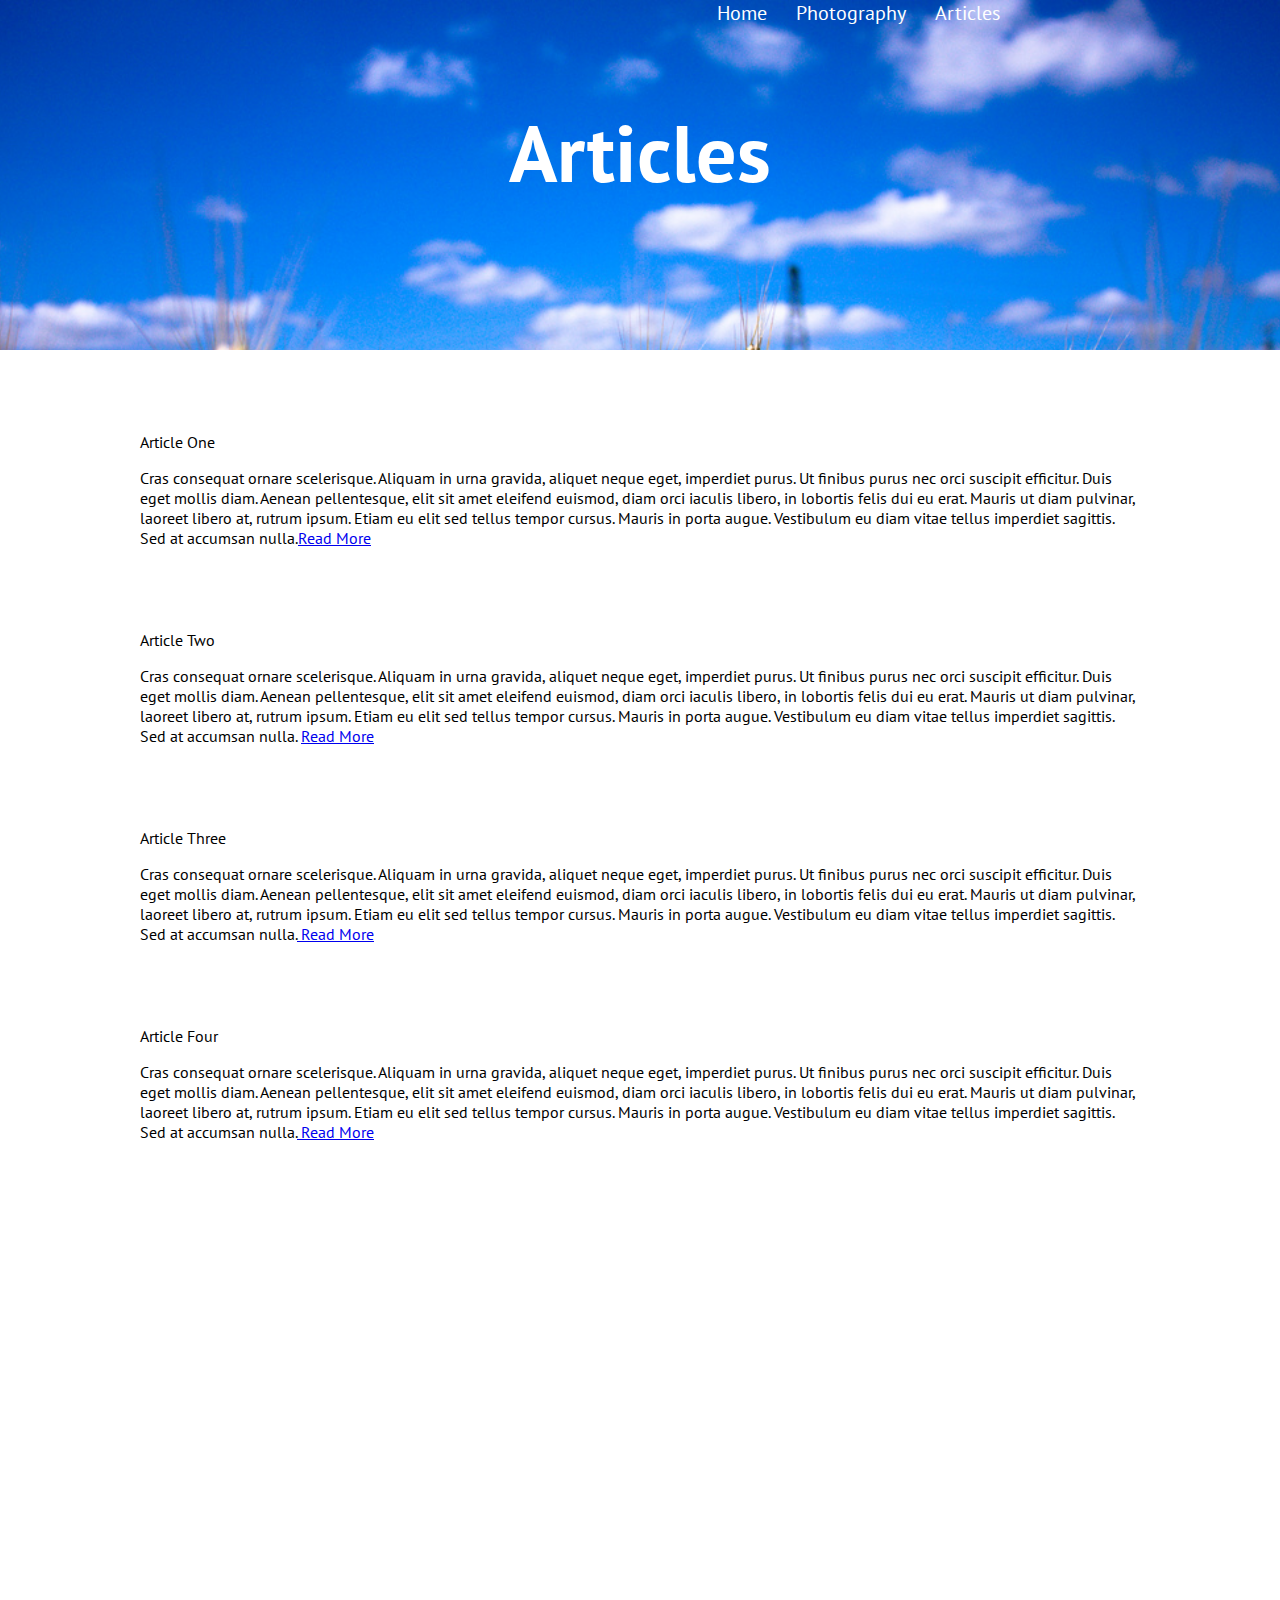
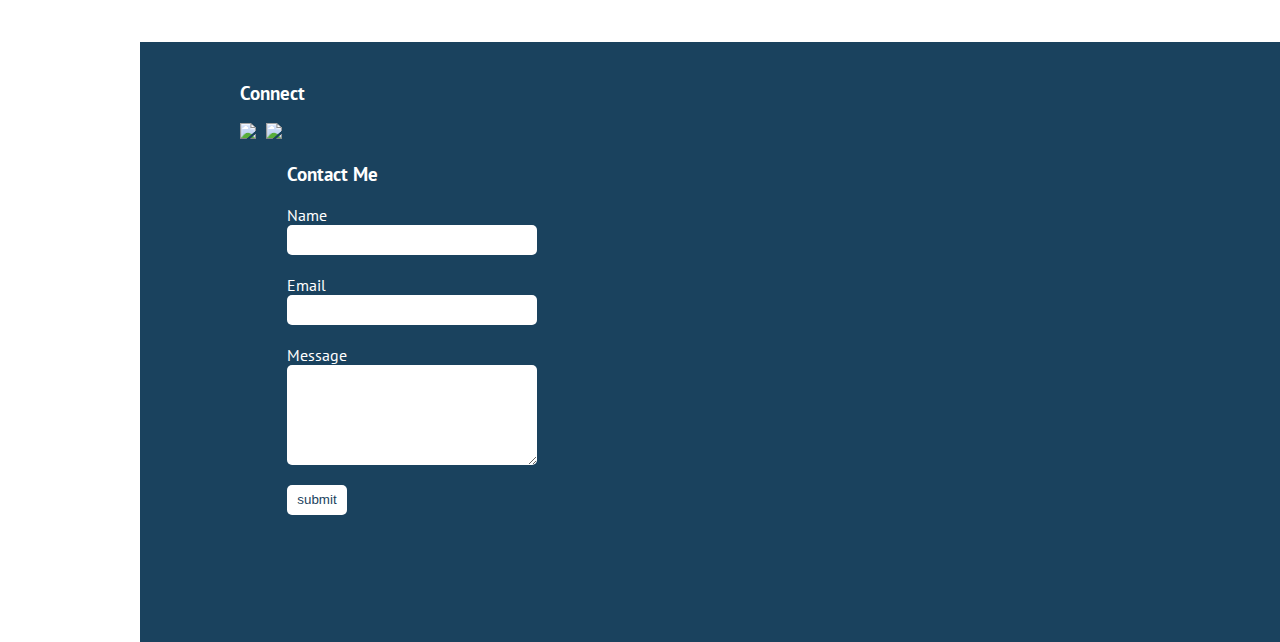
==== articles .html @ 544b9316 "update" ====
<html>

<head>
	<title>Carey's Collections</title>
	<link rel="stylesheet" href="css/newstyles.css"/> 
	<link href='http://fonts.googleapis.com/css?family=PT+Sans|Raleway|Open+Sans' rel='stylesheet' type='text/css'>
   <meta name="author" content="Jonathan Carey"/>
   <meta name="description" content="Jonathan's portfolio website">
   <meta name= "keywords" content="CUNY, journalism, Resume, Portfolio, writings,">
  </head>

<body>
<div id="head">

<div class="header"> 
<nav>
<a class="navbar" href="webnew.html">Home</a>
<a class="navbar" href="photos.html">Photography</a>
<a class="navbar" href="articles.html">Articles</a>
</nav>
</div>
<span> 
<h1 class="articles">Articles</h1>
</span>
</div>

<div id="container">
<div class="one">
	<br>
	<p class="name">Article One</p>
	<p>Cras consequat ornare scelerisque. Aliquam in urna gravida, aliquet neque eget, imperdiet purus. Ut finibus purus nec orci suscipit efficitur. Duis eget mollis diam. Aenean pellentesque, elit sit amet eleifend euismod, diam orci iaculis libero, in lobortis felis dui eu erat. Mauris ut diam pulvinar, laoreet libero at, rutrum ipsum. Etiam eu elit sed tellus tempor cursus. Mauris in porta augue. Vestibulum eu diam vitae tellus imperdiet sagittis. Sed at accumsan nulla.<a href="http://urbanviewsweekly.com/2013/05/21/virginia-state-parks-kick-off">Read More</a></p>


	

</div>

<div class="two">
<br>
	<p class="name">Article Two</p>
	<p>Cras consequat ornare scelerisque. Aliquam in urna gravida, aliquet neque eget, imperdiet purus. Ut finibus purus nec orci suscipit efficitur. Duis eget mollis diam. Aenean pellentesque, elit sit amet eleifend euismod, diam orci iaculis libero, in lobortis felis dui eu erat. Mauris ut diam pulvinar, laoreet libero at, rutrum ipsum. Etiam eu elit sed tellus tempor cursus. Mauris in porta augue. Vestibulum eu diam vitae tellus imperdiet sagittis. Sed at accumsan nulla. <a href="http://jonathancarey.journalism.cuny.edu/2015/02/28/asthma-affecting-south-bronx-children"> Read More</a></p>


<div class="two">
<br>
	<p class="name">Article Three</p>
	<p>Cras consequat ornare scelerisque. Aliquam in urna gravida, aliquet neque eget, imperdiet purus. Ut finibus purus nec orci suscipit efficitur. Duis eget mollis diam. Aenean pellentesque, elit sit amet eleifend euismod, diam orci iaculis libero, in lobortis felis dui eu erat. Mauris ut diam pulvinar, laoreet libero at, rutrum ipsum. Etiam eu elit sed tellus tempor cursus. Mauris in porta augue. Vestibulum eu diam vitae tellus imperdiet sagittis. Sed at accumsan nulla.<a href="http://urbanviewsweekly.com/2013/06/04/artisan-cafe"> Read More</a></p>


	<div class="two">
<br>
	<p class="name">Article Four</p>
	<p>Cras consequat ornare scelerisque. Aliquam in urna gravida, aliquet neque eget, imperdiet purus. Ut finibus purus nec orci suscipit efficitur. Duis eget mollis diam. Aenean pellentesque, elit sit amet eleifend euismod, diam orci iaculis libero, in lobortis felis dui eu erat. Mauris ut diam pulvinar, laoreet libero at, rutrum ipsum. Etiam eu elit sed tellus tempor cursus. Mauris in porta augue. Vestibulum eu diam vitae tellus imperdiet sagittis. Sed at accumsan nulla.<a href="http://jonathancarey.journalism.cuny.edu/2015/02/28/omertaunless-jerry-capeci"> Read More</a></p>


</div>


<footer>
<div id="foot">
<div class="social">
<h3>Connect</h3>

<a class="facebook" href="http://www.facebook.com/jonathan.caey13"><img src="web/images/fb.jpg"/></a>

<a class="twitter" href="http://twitter.com/_JAYCares"><img src="web/images/twitter.jpg"></a> 

<div class="contact"> 
<h3>Contact Me</h3>
<form class="contact" name="form" method="post">
<label for="name">Name</label><br>
<input class="text" name="name" type="text"/>
<br><br>

<label for="email">Email</label><br>
<input class="text" name="email" type="text"/>
<br><br>

<label for="message">Message</label><br>
<textarea class="message" name="message"></textarea>
<br><br>

<input class="submit" name="submit" type="submit" value="submit"/>
</div>



</form>

</footer>
---- css/newstyles.css ----
body{margin: 0px;
font-family: 'PT Sans', sans-serif;}

.main{ height: 700px;
	  background-image:url("../images/field.jpg");
	  background-position: center center;
	  background-repeat: no-repeat; 
	  background-size: cover}

@media screen and (min-width: 100px){#container{height:700px;
		   width: 1000px;
		   margin:0 auto; }}



.header{margin-top: 0px;
		width:1000px;}
nav{top:26px;
	float: right}

.navbar{color: white;
		font-size: 20px;
		margin-left: 25px;
		text-decoration: none;}
.navbar:hover{text-decoration: underline;};

span{width: 100%}

h1{font-size: 80px;
   color: white;
   text-align: center;
   clear:both;
   padding-top: 200px;}

h2{font-size: 36px;
   color: white;
   text-align: center;
   clear:both;
   margin-top: -60px;}


/*header section photos page*/

#head{width: 100%;
	  height: 350px;
	  background-image: url("../images/field.jpg");
	  background-position: center center;
	  background-repeat: no-repeat;
	  background-size: cover;
	  background-attachment:fixed; }

.photo{padding-top:75px; }

/*footer section*/
footer{width:120%;
	   height:600px;
	   background-color: #1a425e;
	   margin-top: 500px;}

#foot{width:1000px;
	  height:100%;
	  margin:0 auto;
	   }

h3{
	color:white;
}
div.social{
	float:left;
	margin-top: 20px;

}

div.contact{
	float:left;
	margin-right: 200px;
	margin-top: 20px;}
label{
	color: white;
}

input.text{
	height: 30px;
	width: 250px;
	border-radius: 5px;
	border: none;
}

textarea.message{
	height: 100px;
	width: 250px;
	border-radius: 5px;
	border: none;
}

input.submit{
	width: 60px;
	height: 30px;
	background-color: white;
	color:#1a425e; 
	border: none;
	border-radius: 5px;
}

input.submit:hover{
	text-decoration: underline;
}

.articles{padding-top:75px;}


.pics{
	width: 300px;
	height: 250px;}
.padding{
	padding-left: 46px;}


.one{
	margin-top: 46px;}

.two{
	margin-top: 46px;}
.three{margin-top: 46px}

.facebook{float:left;
		margin-right: 10px;}
.twitter{float:left;
		margin-right: 5px;}
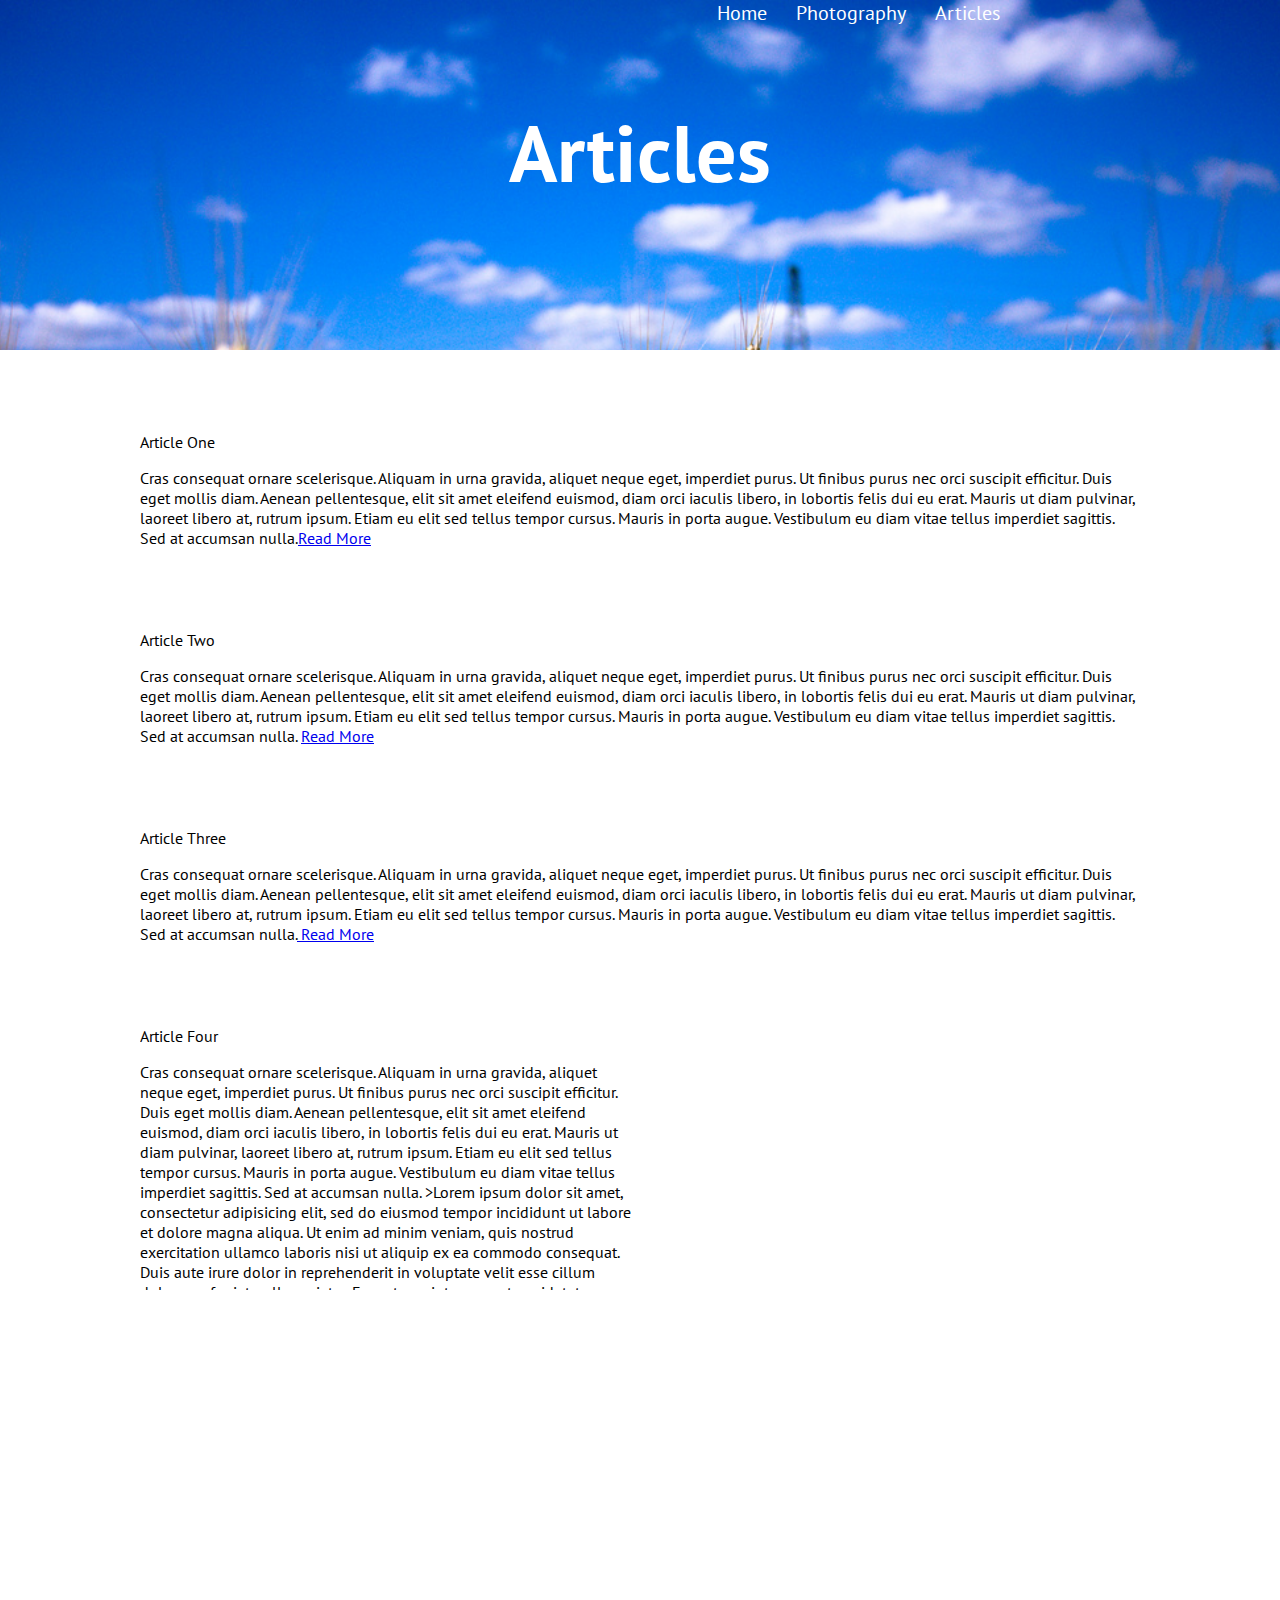
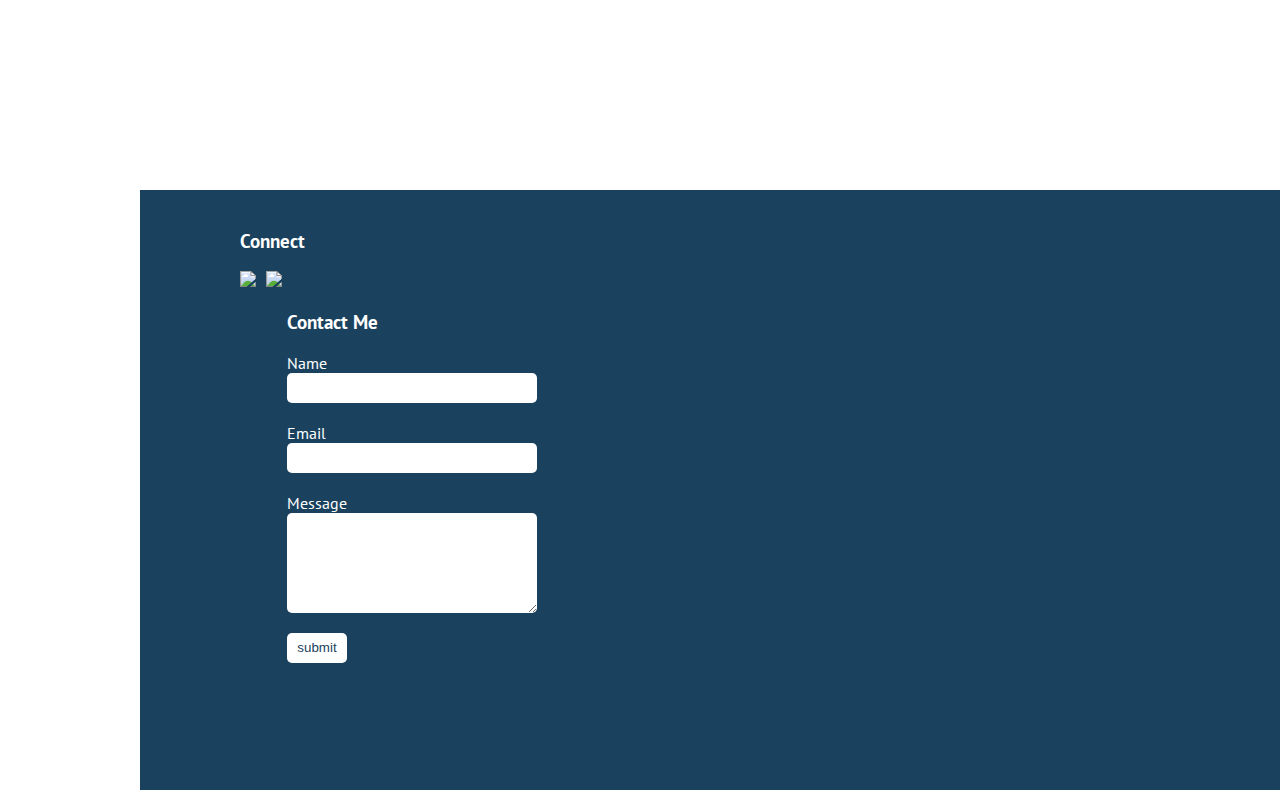
==== commit 60ac980f: "added scroll to articles page" ====
--- a/articles .html
+++ b/articles .html
@@ -47,13 +47,51 @@
 	<p>Cras consequat ornare scelerisque. Aliquam in urna gravida, aliquet neque eget, imperdiet purus. Ut finibus purus nec orci suscipit efficitur. Duis eget mollis diam. Aenean pellentesque, elit sit amet eleifend euismod, diam orci iaculis libero, in lobortis felis dui eu erat. Mauris ut diam pulvinar, laoreet libero at, rutrum ipsum. Etiam eu elit sed tellus tempor cursus. Mauris in porta augue. Vestibulum eu diam vitae tellus imperdiet sagittis. Sed at accumsan nulla.<a href="http://urbanviewsweekly.com/2013/06/04/artisan-cafe"> Read More</a></p>
 
 
-	<div class="two">
+	<div class="two" style= "overflow: scroll; width: 500px; height: 300px;">
 <br>
 	<p class="name">Article Four</p>
-	<p>Cras consequat ornare scelerisque. Aliquam in urna gravida, aliquet neque eget, imperdiet purus. Ut finibus purus nec orci suscipit efficitur. Duis eget mollis diam. Aenean pellentesque, elit sit amet eleifend euismod, diam orci iaculis libero, in lobortis felis dui eu erat. Mauris ut diam pulvinar, laoreet libero at, rutrum ipsum. Etiam eu elit sed tellus tempor cursus. Mauris in porta augue. Vestibulum eu diam vitae tellus imperdiet sagittis. Sed at accumsan nulla.<a href="http://jonathancarey.journalism.cuny.edu/2015/02/28/omertaunless-jerry-capeci"> Read More</a></p>
+	<p>Cras consequat ornare scelerisque. Aliquam in urna gravida, aliquet neque eget, imperdiet purus. Ut finibus purus nec orci suscipit efficitur. Duis eget mollis diam. Aenean pellentesque, elit sit amet eleifend euismod, diam orci iaculis libero, in lobortis felis dui eu erat. Mauris ut diam pulvinar, laoreet libero at, rutrum ipsum. Etiam eu elit sed tellus tempor cursus. Mauris in porta augue. Vestibulum eu diam vitae tellus imperdiet sagittis. Sed at accumsan nulla. >Lorem ipsum dolor sit amet, consectetur adipisicing elit,
+	sed do eiusmod tempor incididunt ut labore et dolore magna
+	aliqua. Ut enim ad minim veniam, quis nostrud exercitation
+	ullamco laboris nisi ut aliquip ex ea commodo consequat.
+	Duis aute irure dolor in reprehenderit in voluptate velit
+	esse cillum dolore eu fugiat nulla pariatur. Excepteur
+	sint occaecat cupidatat non proident, sunt in culpa qui
+	officia deserunt mollit anim id est laborum.
+	sed do eiusmod tempor incididunt ut labore et dolore magna
+	aliqua. Ut enim ad minim veniam, quis nostrud exercitation
+	ullamco laboris nisi ut aliquip ex ea commodo consequat.
+	Duis aute irure dolor in reprehenderit in voluptate velit
+	esse cillum dolore eu fugiat nulla pariatur. Excepteur
+	sint occaecat cupidatat non proident, sunt in culpa qui
+	officia deserunt mollit anim id est laborum.sed do eiusmod tempor incididunt ut labore et dolore magna
+	aliqua. Ut enim ad minim veniam, quis nostrud exercitation
+	ullamco laboris nisi ut aliquip ex ea commodo consequat.
+	Duis aute irure dolor in reprehenderit in voluptate velit
+	esse cillum dolore eu fugiat nulla pariatur. Excepteur
+	sint occaecat cupidatat non proident, sunt in culpa qui
+	officia deserunt mollit anim id est laborum.sed do eiusmod tempor incididunt ut labore et dolore magna
+	aliqua. Ut enim ad minim veniam, quis nostrud exercitation
+	ullamco laboris nisi ut aliquip ex ea commodo consequat.
+	Duis aute irure dolor in reprehenderit in voluptate velit
+	esse cillum dolore eu fugiat nulla pariatur. Excepteur
+	sint occaecat cupidatat non proident, sunt in culpa qui
+	officia deserunt mollit anim id est laborum.
+		<a href="http://jonathancarey.journalism.cuny.edu/2015/02/28/omertaunless-jerry-capeci"> Read More</a></p>
 
 
 </div>
+<script src="https://ajax.googleapis.com/ajax/libs/jquery/2.1.3/jquery.min.js"></script>
+  <script>
+  $(document).ready(function(){
+    $("#text").scroll(function(){
+      var scrollTop = $('#text').scrollTop();
+     console.log(scrollTop); 
+    });
+   
+  });
+  </script>
+
 
 
 <footer>
--- a/css/newstyles.css
+++ b/css/newstyles.css
@@ -50,6 +50,10 @@
 	  background-attachment:fixed; }
 
 .photo{padding-top:75px; }
+
+.photo-carousel{position:relative;
+left:300px; 
+padding-top:20px;}
 
 /*footer section*/
 footer{width:120%;
